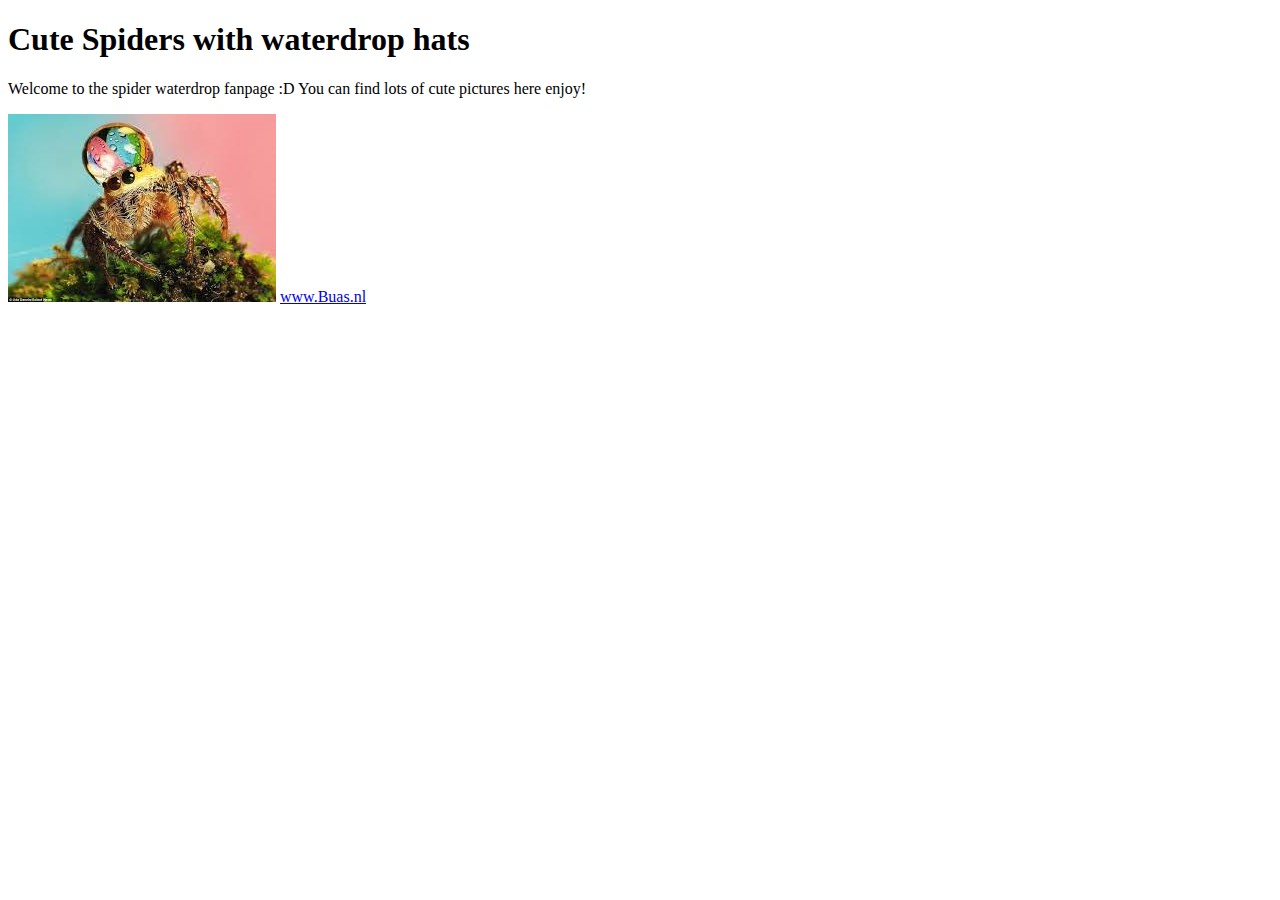
==== idex.html @ dbc907d6 "new name html" ====
<!DOCTYPE html>
<html>
<head>
<meta charset="utf-8">
<title>Cute spiders with waterdrop hats</title>
</head>
<body>
  <h1> Cute Spiders with waterdrop hats</h1>
    <p> Welcome to the spider waterdrop fanpage :D You can find lots of cute pictures here enjoy!</p>
  <img src="images/spider_1.jpg" alt="Spider with waterdrop on his head">
<a href="https://www.buas.nl/" target="_blank">www.Buas.nl</a>
</body>
</html>
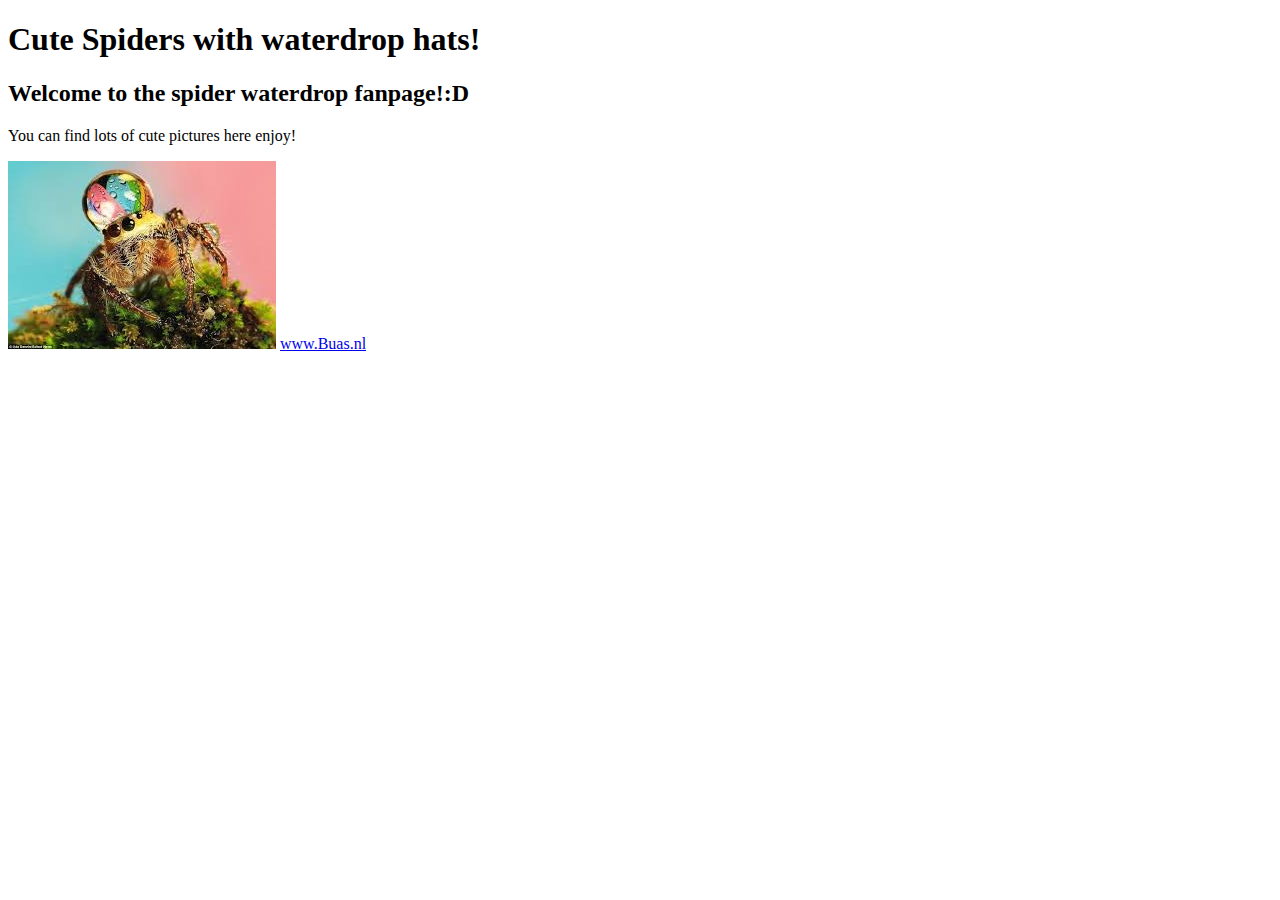
==== commit 01b58594: "Empasized spiders!" ====
--- a/idex.html
+++ b/idex.html
@@ -5,9 +5,10 @@
 <title>Cute spiders with waterdrop hats</title>
 </head>
 <body>
-  <h1> Cute Spiders with waterdrop hats</h1>
-    <p> Welcome to the spider waterdrop fanpage :D You can find lots of cute pictures here enjoy!</p>
-  <img src="images/spider_1.jpg" alt="Spider with waterdrop on his head">
+  <h1> Cute Spiders with waterdrop hats!</h1>
+  <h2> Welcome to the spider waterdrop fanpage!:D</h2>
+    <p>You can find lots of cute pictures here enjoy!</p>
+<img src="images/spider_1.jpg" alt="Spider with waterdrop on his head">
 <a href="https://www.buas.nl/" target="_blank">www.Buas.nl</a>
 </body>
 </html>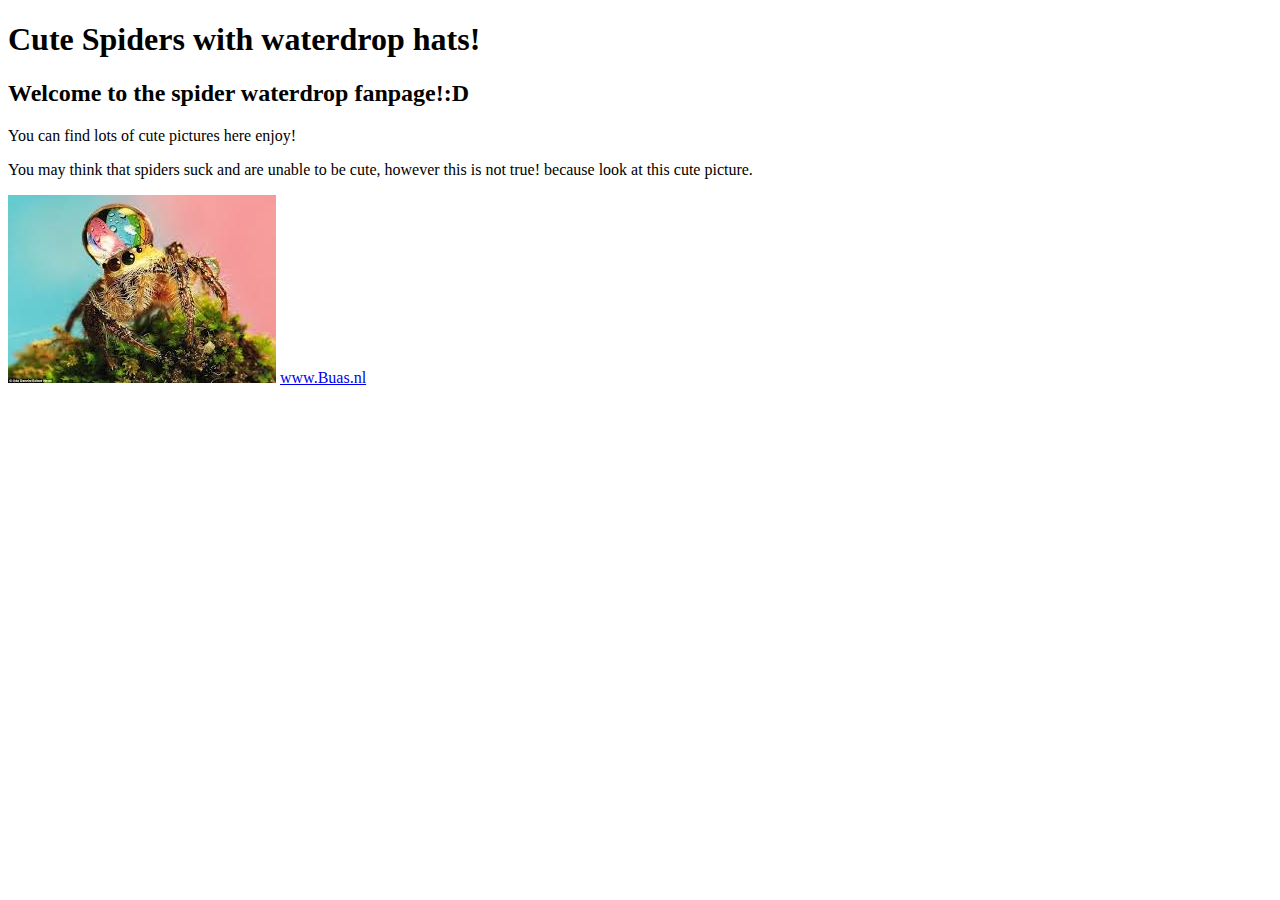
==== commit 60a8ab54: "New line about spiders" ====
--- a/idex.html
+++ b/idex.html
@@ -8,6 +8,7 @@
   <h1> Cute Spiders with waterdrop hats!</h1>
   <h2> Welcome to the spider waterdrop fanpage!:D</h2>
     <p>You can find lots of cute pictures here enjoy!</p>
+	<p>You may think that spiders suck and are unable to be cute, however this is not true! because look at this cute picture.</p>
 <img src="images/spider_1.jpg" alt="Spider with waterdrop on his head">
 <a href="https://www.buas.nl/" target="_blank">www.Buas.nl</a>
 </body>
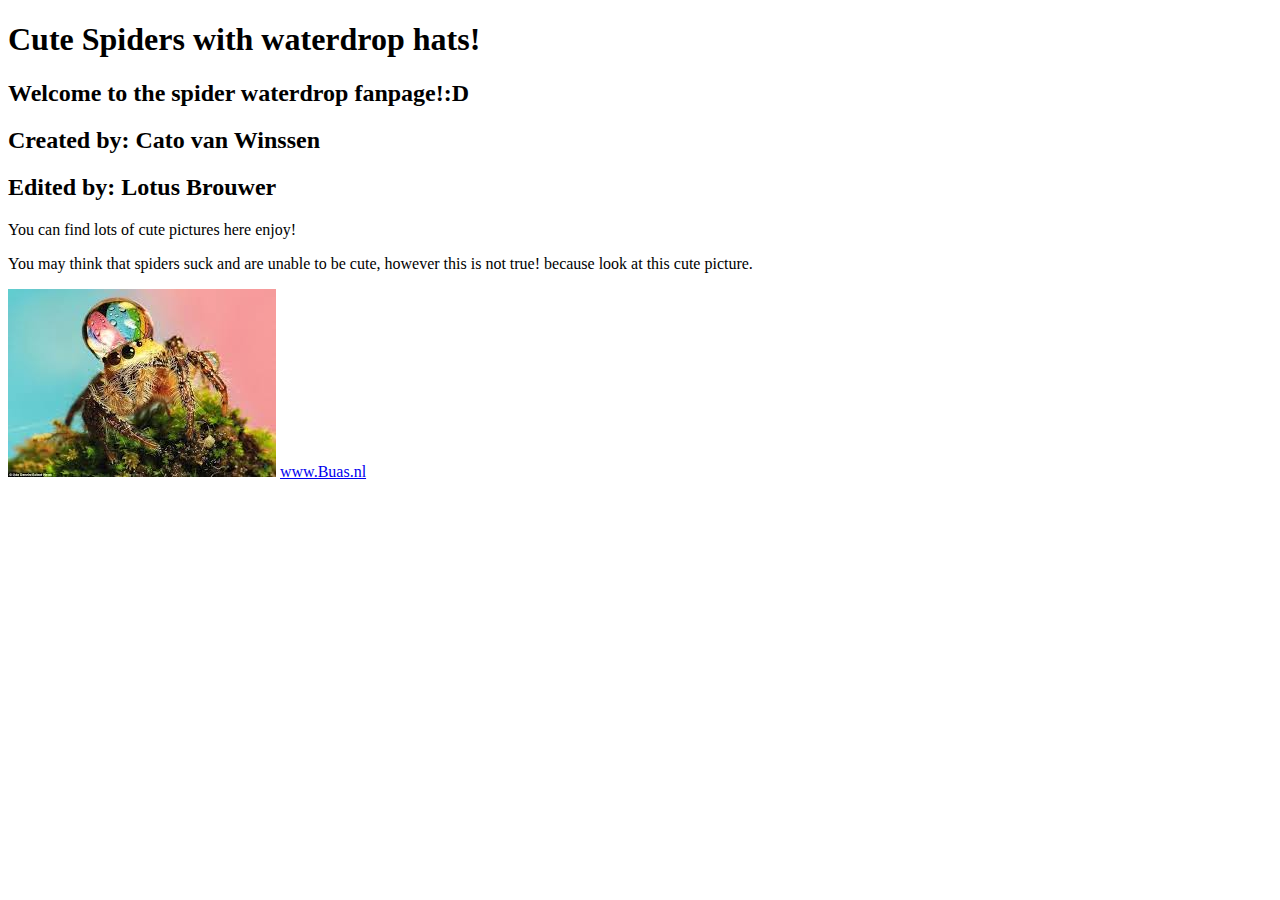
==== commit cfc983ad: "Update idex.html" ====
--- a/idex.html
+++ b/idex.html
@@ -7,6 +7,8 @@
 <body>
   <h1> Cute Spiders with waterdrop hats!</h1>
   <h2> Welcome to the spider waterdrop fanpage!:D</h2>
+	<h2>Created by: Cato van Winssen</h2>
+	<h2>Edited by: Lotus Brouwer</h2>
     <p>You can find lots of cute pictures here enjoy!</p>
 	<p>You may think that spiders suck and are unable to be cute, however this is not true! because look at this cute picture.</p>
 <img src="images/spider_1.jpg" alt="Spider with waterdrop on his head">
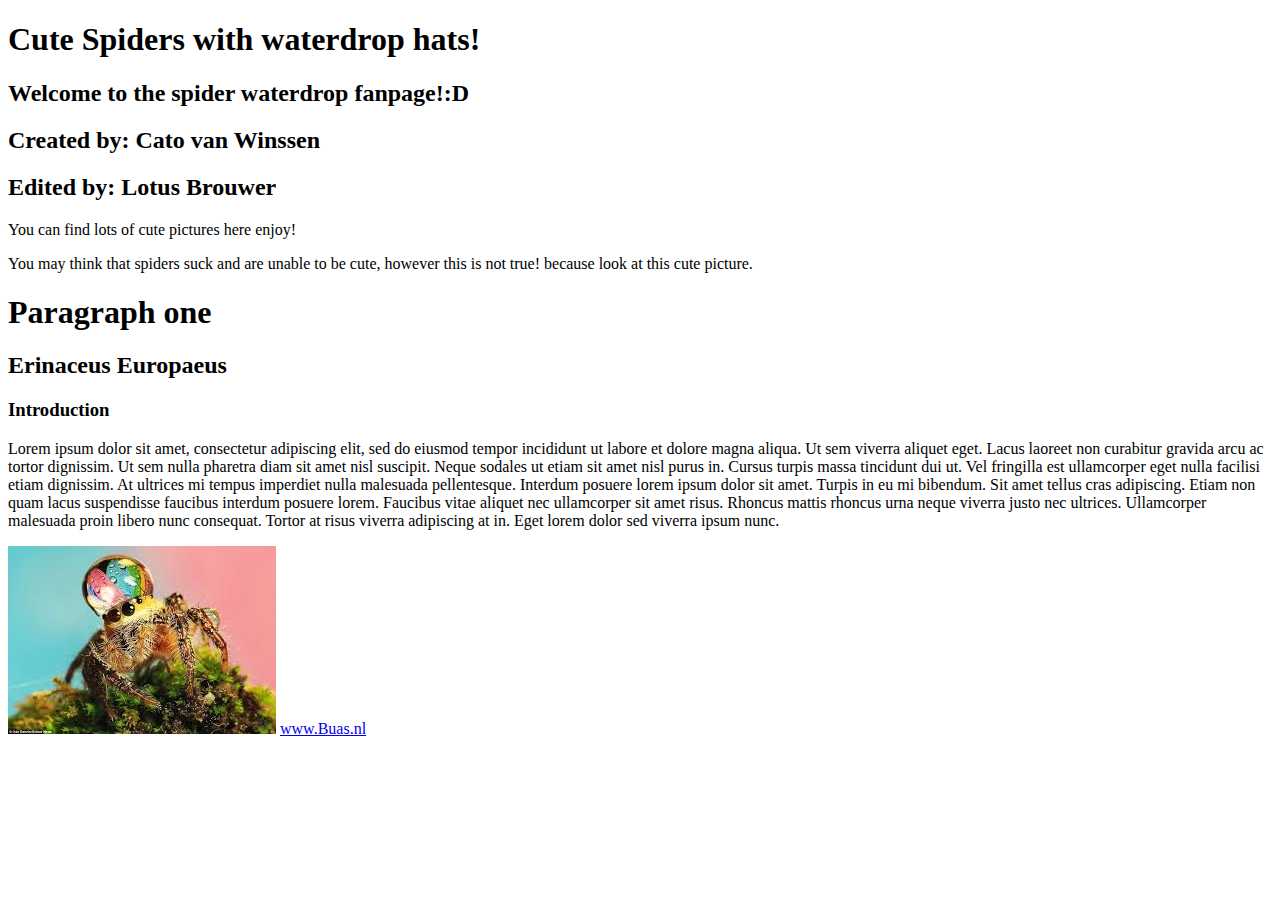
==== commit c567555b: "Update idex.html" ====
--- a/idex.html
+++ b/idex.html
@@ -3,14 +3,25 @@
 <head>
 <meta charset="utf-8">
 <title>Cute spiders with waterdrop hats</title>
+<link href="styles.css" rel="stylesheet" type="text/css">
 </head>
 <body>
   <h1> Cute Spiders with waterdrop hats!</h1>
   <h2> Welcome to the spider waterdrop fanpage!:D</h2>
+	<div class="my container">
 	<h2>Created by: Cato van Winssen</h2>
 	<h2>Edited by: Lotus Brouwer</h2>
+	</div>
     <p>You can find lots of cute pictures here enjoy!</p>
 	<p>You may think that spiders suck and are unable to be cute, however this is not true! because look at this cute picture.</p>
+<header>
+	<h1>Paragraph one</h1>
+	</header>
+	<article>
+		<h2 class="my-class">Erinaceus Europaeus</h2>
+		<h3 id="my-id">Introduction</h3>
+<p class="my-class">Lorem ipsum dolor sit amet, consectetur adipiscing elit, sed do eiusmod tempor incididunt ut labore et dolore magna aliqua. Ut sem viverra aliquet eget. Lacus laoreet non curabitur gravida arcu ac tortor dignissim. Ut sem nulla pharetra diam sit amet nisl suscipit. Neque sodales ut etiam sit amet nisl purus in. Cursus turpis massa tincidunt dui ut. Vel fringilla est ullamcorper eget nulla facilisi etiam dignissim. At ultrices mi tempus imperdiet nulla malesuada pellentesque. Interdum posuere lorem ipsum dolor sit amet. Turpis in eu mi bibendum. Sit amet tellus cras adipiscing. Etiam non quam lacus suspendisse faucibus interdum posuere lorem. Faucibus vitae aliquet nec ullamcorper sit amet risus. Rhoncus mattis rhoncus urna neque viverra justo nec ultrices. Ullamcorper malesuada proin libero nunc consequat. Tortor at risus viverra adipiscing at in. Eget lorem dolor sed viverra ipsum nunc.</p>
+		</article>
 <img src="images/spider_1.jpg" alt="Spider with waterdrop on his head">
 <a href="https://www.buas.nl/" target="_blank">www.Buas.nl</a>
 </body>
